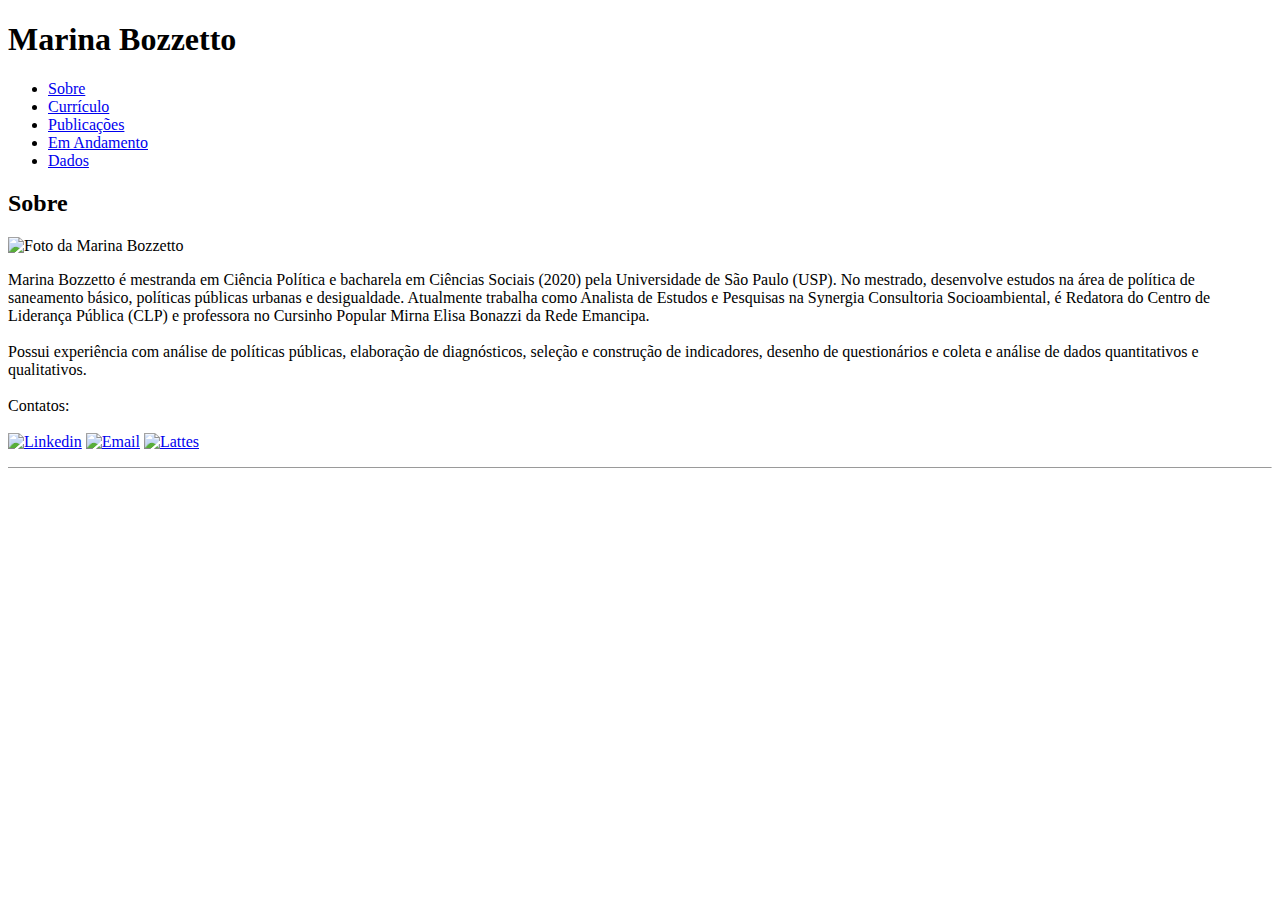
==== index.html @ 3536ab54 "Add files via upload" ====
<!DOCTYPE HTML>
  <html>
    <head>
      <meta charset="utf-8">
      <meta name="viewport" content="width=device-width, initial-scale=1">
      <meta http-equiv="X-UA-Compatible" content="IE=edge">
      <title>Marina Bozzetto</title>
      <link href="css/style.css" rel="stylesheet">
      </head>
    <body>
      <section class="comeco" id="comeco">
      
        <h1>Marina Bozzetto</h1>

        <nav class="menu1">
         <ul>
          <li>
          <a  href="index.html">Sobre</a>
         </li>

          <li>
           <a  href="CV_Marina Bozzetto_ site.pdf" target="_blank">Currículo</a>
         </li>

          <li>
           <a href="publicacoes.html">Publicações</a>
         </li>

         <li>
           <a href="blog.html">Em Andamento</a>
         </li>

         <li>
           <a href="dados.html">Dados</a>
         </li>
         </ul>
          </nav> 

      </section>  
      

         <section id="sobre" class="sobre">
    
        <h2>Sobre</h2>

        <div class="container">
          <img src="img/foto_perfil.jpeg" alt="Foto da Marina Bozzetto">
                  
          <p> Marina Bozzetto é mestranda em Ciência Política e bacharela em Ciências Sociais (2020) pela Universidade de São Paulo (USP). No mestrado, desenvolve estudos na área de política de saneamento básico, políticas públicas urbanas e desigualdade. Atualmente trabalha como Analista de Estudos e Pesquisas na Synergia Consultoria Socioambiental, é Redatora do Centro de Liderança Pública (CLP) e professora no Cursinho Popular Mirna Elisa Bonazzi da Rede Emancipa.
            <br>
            </br>
            
          Possui experiência com análise de políticas públicas, elaboração de diagnósticos, seleção e construção de indicadores, desenho de questionários e coleta e análise de dados quantitativos e qualitativos.
            <br>
            
            </br>    

          

            Contatos:
            <br>
            </br>
            
              <a href="https://www.linkedin.com/in/marina-bozzetto-50934b184/" target="_blank"><img src="img/linkedin.png" alt="Linkedin" style="width:5%"; align:></a>
             
              <a 
              href="mailto:maribzztt@gmail.com" target="_blank"><img src="img/email.jpg" alt="Email" style="width:10%";></a>
             
              <a 
              href="http://lattes.cnpq.br/8357676308339480" target="_blank"><img src="img/lattes.png" alt="Lattes" style="width:8%";></a>
              
            
        </p>

                      
                    

        </div>
           

      </section>

      <hr size="1">

             
       <script type="text/javascript" src="js/script.js"></script>
    </body>

  </html>
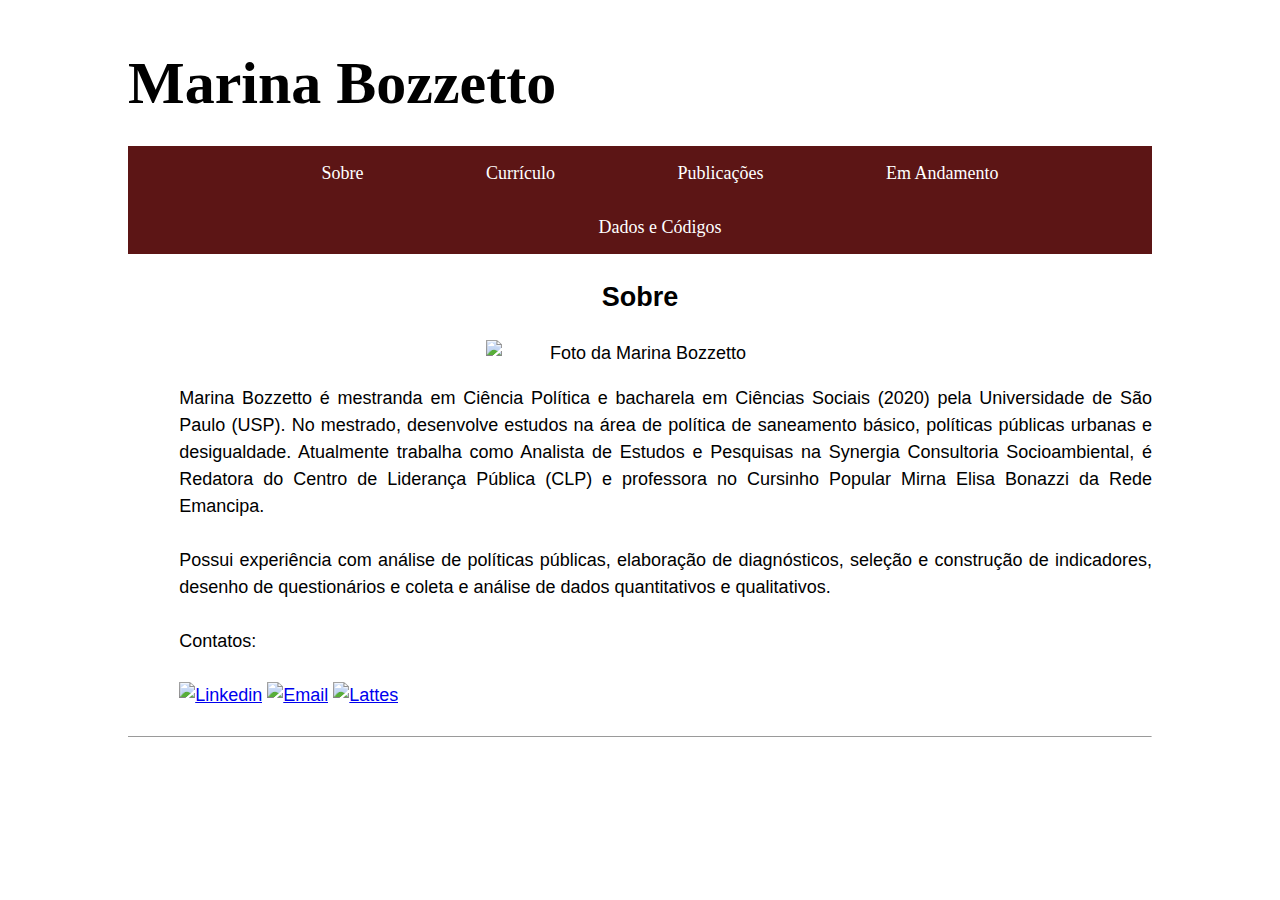
==== commit 7767aeee: "Add files via upload" ====
--- a/index.html
+++ b/index.html
@@ -27,11 +27,11 @@
          </li>
 
          <li>
-           <a href="blog.html">Em Andamento</a>
+           <a href="andamento.html">Em Andamento</a>
          </li>
 
          <li>
-           <a href="dados.html">Dados</a>
+           <a href="dados.html">Dados e Códigos</a>
          </li>
          </ul>
           </nav> 
--- a/css/style.css
+++ b/css/style.css
@@ -0,0 +1,159 @@
+.comeco {text-align:end;
+  font-family: Times New Roman, sans-serif;
+  width: 100%;
+  color: black;
+  max-width: 100%;
+  margin: 0% 0%;
+  line-height: 1.5;
+  padding: 0;
+}
+
+body {
+  text-align:center;
+  font-family: Arial, sans-serif;
+  width: 80%;
+  background-color: white(249, 248, 250);
+  color: black;
+  max-width: 80%;
+  margin: 3% auto;
+  line-height: 1.5;
+  padding: 0;
+  font-size: 18px;
+  
+}
+p{text-align: justify;
+margin-left: 5%;
+}
+h1{text-align: justify;
+  color: Black;
+  font-size: 60px;
+  margin: 0% auto;
+}
+h2{color: black;
+}
+ul{
+  list-style-type: none;
+  line-height: 2;
+}
+.menu1 a{
+  color: white;
+  text-align: center;
+  align-items: center;
+  text-decoration: none;
+  }
+
+.menu1 li {
+  display: inline-block;
+  line-height: 3;
+  text-align: center;
+  margin: 0 6%;
+}
+.menu1{
+  background-color: rgb(92, 21, 21); 
+  text-align: center;
+}
+img {
+  width: 30%;
+ margin: auto;
+ align-items: center;
+}
+.container {
+  display: inline-flex;
+  align-items: center;
+  flex-wrap: wrap;
+}
+.contatos {
+  display: inline-block;
+  align: center;
+}
+.menupubli a{
+  color: black;
+  font-weight: bold;
+  line-height:2.5;
+ text-align: center;
+  text-decoration: none;
+  }
+.menupubli{
+  text-align: center;
+  margin: 0 25%;
+  text-decoration: underline;
+}
+h4 {
+ text-align: justify;
+ margin-left: 5%;
+}
+.publi1 li {
+  color: black;
+  font-weight: bold;
+  line-height:2.5;
+  }
+.publi1 a {
+  color: #1d0f33;
+  text-decoration: none;
+}
+.publi2 li {
+  color: black;
+  font-weight: bold;
+  line-height:2.5;
+  }
+.publi2 a {
+  color: #1d0f33;
+  text-decoration: none;
+}
+.publi3 li {
+  color: black;
+  font-weight: bold;
+  line-height:2.5;
+  }
+.publi3 a {
+  color: #1d0f33;
+  text-decoration: none;
+}
+.publi4 li {
+  color: black;
+  font-weight: bold;
+  line-height:2.5;
+  }
+.publi4 a {
+  color: #1d0f33;
+  text-decoration: none;
+}
+.menudados a{
+  color: black;
+  font-weight: bold;
+  line-height:2.5;
+ text-align: center;
+  text-decoration: none;
+  }
+.menudados{
+  text-align: center;
+  margin: 0 25%;
+  text-decoration: underline;
+}
+.htmlcssjs li {
+  color: black;
+  font-weight: bold;
+  line-height:2.5;
+  }
+.htmlcssjs a {
+  color: #1d0f33;
+  text-decoration: none;
+}
+.codr li {
+  color: black;
+  font-weight: bold;
+  line-height:2.5;
+  }
+.codr a {
+  color: #1d0f33;
+  text-decoration: none;
+}
+.dados li {
+  color: black;
+  font-weight: bold;
+  line-height:2.5;
+  }
+.dados a {
+  color: #1d0f33;
+  text-decoration: none;
+}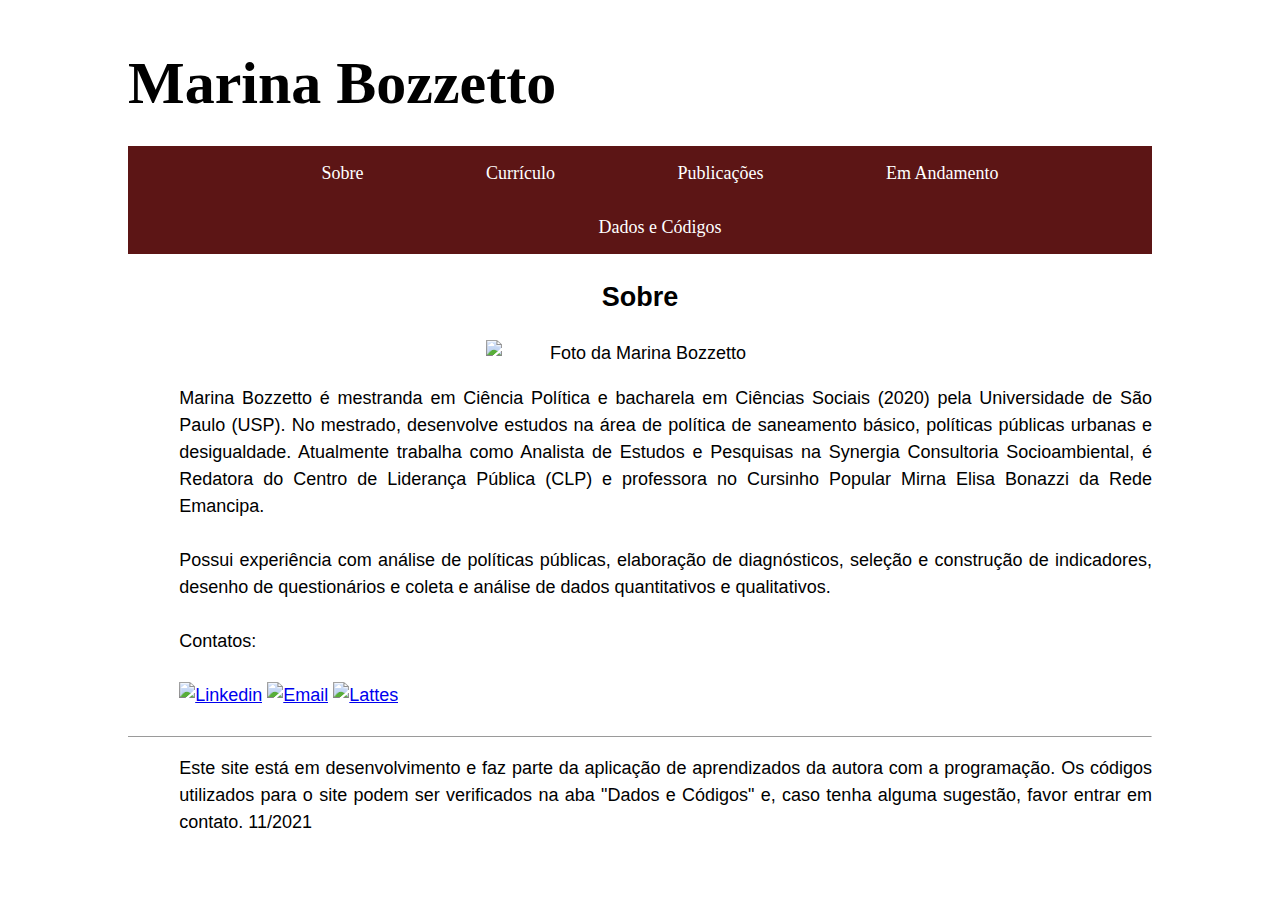
==== commit fc20caab: "Update index.html" ====
--- a/index.html
+++ b/index.html
@@ -1,9 +1,6 @@
 <!DOCTYPE HTML>
   <html>
     <head>
-      <meta charset="utf-8">
-      <meta name="viewport" content="width=device-width, initial-scale=1">
-      <meta http-equiv="X-UA-Compatible" content="IE=edge">
       <title>Marina Bozzetto</title>
       <link href="css/style.css" rel="stylesheet">
       </head>
@@ -61,13 +58,13 @@
             <br>
             </br>
             
-              <a href="https://www.linkedin.com/in/marina-bozzetto-50934b184/" target="_blank"><img src="img/linkedin.png" alt="Linkedin" style="width:5%"; align:></a>
+              <a href="https://www.linkedin.com/in/marina-bozzetto-50934b184/" target="_blank"><img src="img/linkedin.png" alt="Linkedin" style="width:7%"; align:></a>
              
               <a 
-              href="mailto:maribzztt@gmail.com" target="_blank"><img src="img/email.jpg" alt="Email" style="width:10%";></a>
+              href="mailto:maribzztt@gmail.com" target="_blank"><img src="img/email.jpg" alt="Email" style="width:12%";></a>
              
               <a 
-              href="http://lattes.cnpq.br/8357676308339480" target="_blank"><img src="img/lattes.png" alt="Lattes" style="width:8%";></a>
+              href="http://lattes.cnpq.br/8357676308339480" target="_blank"><img src="img/lattes.png" alt="Lattes" style="width:10%";></a>
               
             
         </p>
@@ -81,9 +78,13 @@
       </section>
 
       <hr size="1">
+      <section class="final" id="final">
+
+       <p>Este site está em desenvolvimento e faz parte da aplicação de aprendizados da autora com a programação. Os códigos utilizados para o site podem ser verificados na aba "Dados e Códigos" e, caso tenha alguma sugestão, favor entrar em contato. 11/2021</p>
+      </section>
 
              
        <script type="text/javascript" src="js/script.js"></script>
     </body>
 
-  </html>+  </html>
